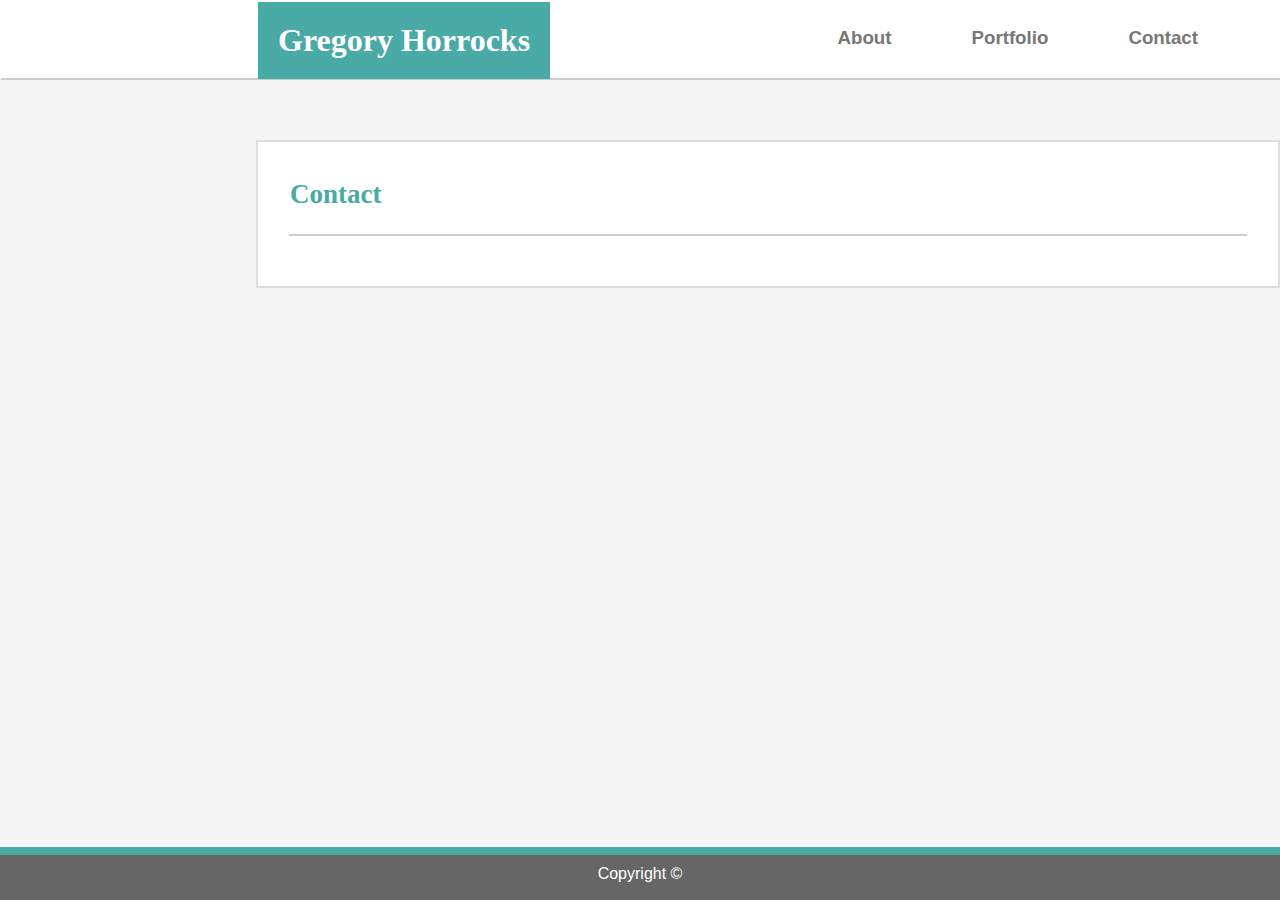
==== contact.html @ 5dafb0fb "Major Progress with new Style" ====
<!DOCTYPE html>
<html>

<head>
    <meta charset="utf-8" />
    <meta http-equiv="X-UA-Compatible" content="IE=edge">
    <title>Contact</title>
    <meta name="viewport" content="width=device-width, initial-scale=1">
    <link rel="stylesheet" type="text/css" media="screen" href="assets/css/style.css" />
    <script src="main.js"></script>
</head>

<body>
    <header>
        <div class="topcontent">
            <div class="name">
                <h1>Gregory Horrocks</h1>
            </div>

            <div class="links">
                <ul>
                    <li><a class="grow" href="#">
                            <h3>Contact</h3>
                        </a></li>
                    <li><a class="grow" href="portfolio.html">
                            <h3>Portfolio</h3>
                        </a></li>
                    <li><a class="grow" href="index.html">
                            <h3>About</h3>
                        </a></li>
                
                
                </ul>
            </div>
        </div>
    </header>

    <div class="maincontent">
        <h2>Contact</h2>
    </div>
<footer>
    <section id="copyright">
        Copyright &copy;
    </section>
</footer>
</body>

</html>
---- assets/css/style.css ----
*{
    padding: 0px;
    margin: 0px;
    font-family: 'Arial', 'Helvetica Neue', Helvetica, sans-serif;
    
}

h1{
    font-family: 'Georgia', Times, 'Times New Roman', serif;
}

ul li a{
    color: #777777;
    text-decoration: none;
    padding: 20px;
}

a:hover{
    color: white;
    background: #4aaaa5;
}

header{
    width: 100%;
    height: 76px;
    border-style: solid;
    border-width: 2px;
    border-left-color:  #ffffff;
    border-right-color:  #ffffff;
    border-top-color:  #ffffff;
    border-bottom-color: #cccccc;
    background: #ffffff;
}

.topcontent{
    display: block;
    margin-left: 20%;
    width: 960px;
    background: #ffffff;
    
}

.name{
    float: left;
    width: fit-content;
    padding: 20px;
    color: white;
    background: #4aaaa5;
}

.links ul li{
    margin-top: 5px;
    margin-left: 40px;
    margin-right: 0px;
    list-style: none;
    display: inline-flex;
    float: right;
}

body{
    background-color: #f5f5f5;
    /* background-image: url("/assets/images/gravel.png");
    background-repeat: repeat; */
}

footer{
    border-style: solid;
    border-top-color: #4aaaa5;
    border-width: 8px 0px 0px 0px;
    position: fixed;
    background: #666666;
    left: 0;
    bottom: 0;
    color: white;
    height: 5%;
    width: 100%;
    text-align: center;
    margin-top: 10px;
}

.maincontent{
    font-size: 18px;
    color: #666666;
    line-height: 40px;
    margin-top: 60px;
    display: block;
    border-style: solid;
    border-width: 2px;
    border-color: #dddddd;
    margin-left: 20%;
    width: 960px;
    padding: 30px;
    background: #ffffff;
}

.left{
    float: left;
}

img{
    margin: 0px 20px 0px 0px;
}

h2{
    font-family: 'Georgia', Times, 'Times New Roman', serif;
    color: #4aaaa5;
    margin: 0px 0px 20px 0px;
    padding-bottom: 20px;
    border-style: solid;
    border-width: 2px;
    border-left-color:  #ffffff;
    border-right-color:  #ffffff;
    border-top-color:  #ffffff;
    border-bottom-color: #cccccc;

}

.clearfix::after{
    content: "";
    display: block;
    clear: both;
}

#copyright{
    margin-top: 10px;
}

p{
    margin-bottom: 15px;
}

.grow{ 
    transition: all .3s ease-in-out; 
}

.grow:hover{ 
    transform: scale(1.2); 
}
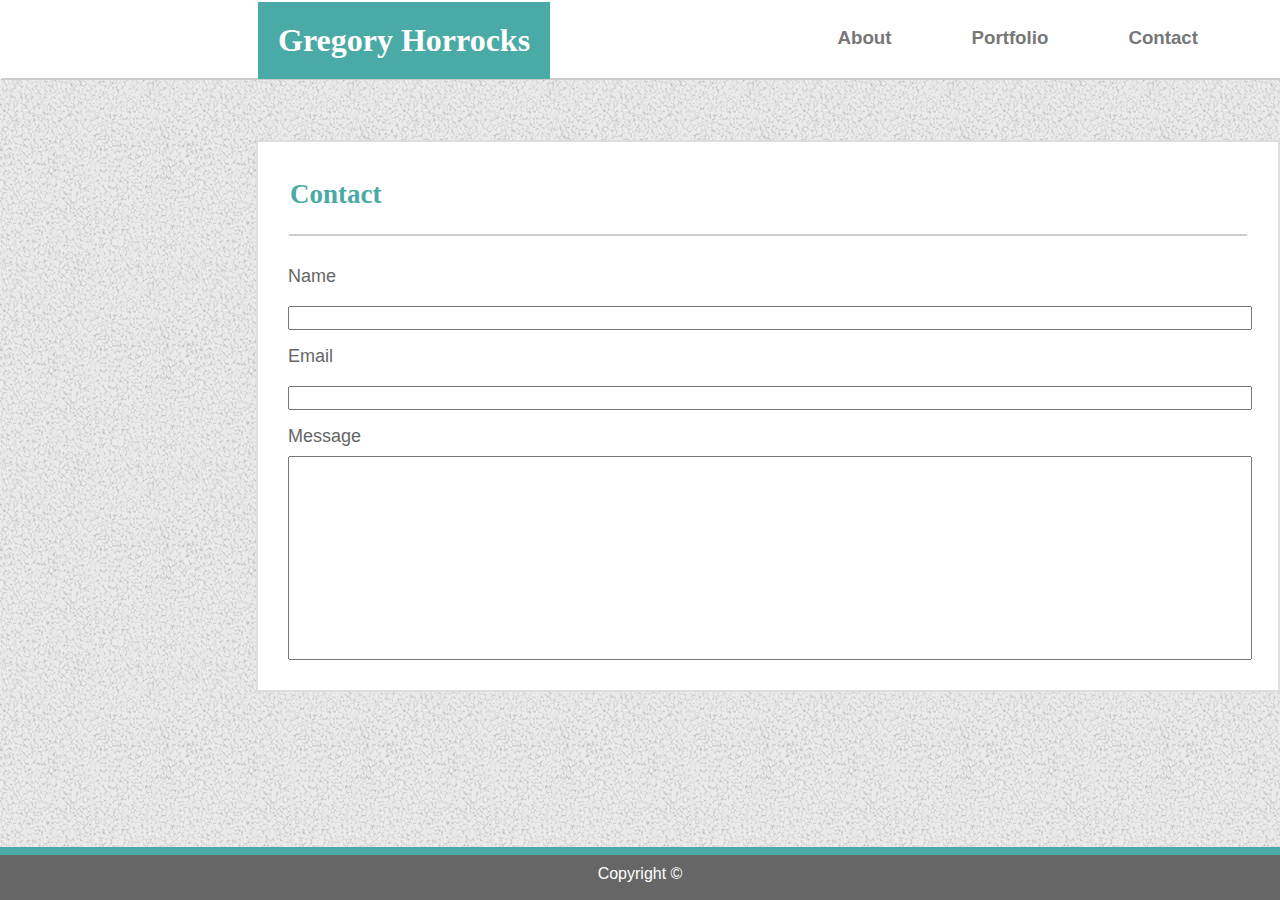
==== commit 9285d223: "finishing touches to css and contact page" ====
--- a/contact.html
+++ b/contact.html
@@ -37,6 +37,16 @@
 
     <div class="maincontent">
         <h2>Contact</h2>
+
+        <p>Name</p>
+        <input class="inputfield" type="text" name="Name">
+
+        <p>Email</p>
+        <input class="inputfield" type="text" name="Email">
+
+        <p>Message</p>
+        <input class="inputbox" type="text" name="Message">
+        
     </div>
 <footer>
     <section id="copyright">
--- a/assets/css/style.css
+++ b/assets/css/style.css
@@ -2,7 +2,6 @@
     padding: 0px;
     margin: 0px;
     font-family: 'Arial', 'Helvetica Neue', Helvetica, sans-serif;
-    
 }
 
 h1{
@@ -58,9 +57,10 @@
 }
 
 body{
-    background-color: #f5f5f5;
-    /* background-image: url("/assets/images/gravel.png");
-    background-repeat: repeat; */
+    /* background-color: #f5f5f5; */
+    /* background-image: url("https://www.kcfootprints.org/cms/wp-content/uploads/2017/02/grey-repeating-background-5.jpg"); */
+    background-image: url("../../assets/images/gravel.png");
+    background-repeat: repeat;
 }
 
 footer{
@@ -76,6 +76,7 @@
     width: 100%;
     text-align: center;
     margin-top: 10px;
+    z-index: 101;
 }
 
 .maincontent{
@@ -98,7 +99,7 @@
 }
 
 img{
-    margin: 0px 20px 0px 0px;
+    margin: 0px 15px 0px 0px;
 }
 
 h2{
@@ -125,9 +126,6 @@
     margin-top: 10px;
 }
 
-p{
-    margin-bottom: 15px;
-}
 
 .grow{ 
     transition: all .3s ease-in-out; 
@@ -135,4 +133,41 @@
 
 .grow:hover{ 
     transform: scale(1.2); 
-}+}
+
+.imagecontainer{
+    position: relative;
+    display: inline-block;
+    height: 250px;
+    width: 250px;
+    margin: 40px;
+}
+
+.image{
+    position: relative;
+    height: 250px;
+    width: 250px;
+}
+
+.imagetext{
+    position: absolute;
+    background-color: #4aaaa5;
+    color: white;
+    width: 100%;
+    height: 30px;
+    bottom: 18px;
+    font-size: 25px;
+    z-index: 100;
+    text-align: center;
+    padding: 5px 0px 10px 0px;
+}
+
+.inputfield{
+    width: 100%;
+    height: 20px;
+}
+
+.inputbox{
+    width: 100%;
+    height: 200px
+}
